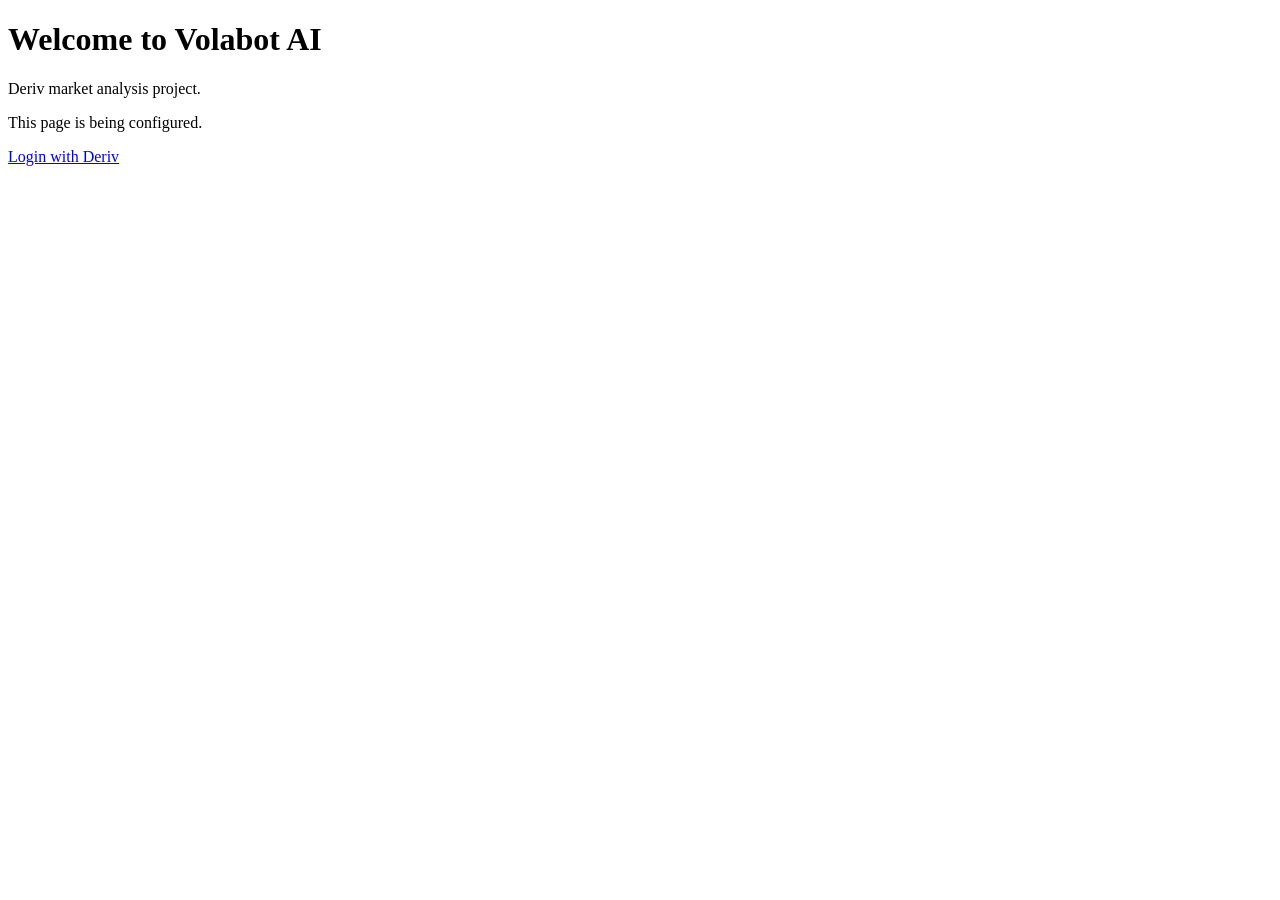
==== index.html @ 4d765670 "Update index.html" ====
<!DOCTYPE html>
<html lang="en">
<head>
  <meta charset="UTF-8">
  <meta name="viewport" content="width=device-width, initial-scale=1">
  <title>Volabot AI</title>
</head>
<body>
  <h1>Welcome to Volabot AI</h1>
  <p>Deriv market analysis project.</p>
  <p>This page is being configured.</p><a href="https://oauth.deriv.com/oauth2/authorize?app_id=34LDVrHY1sipjLFU5vucF">Login with Deriv</a>
</body>
</html>
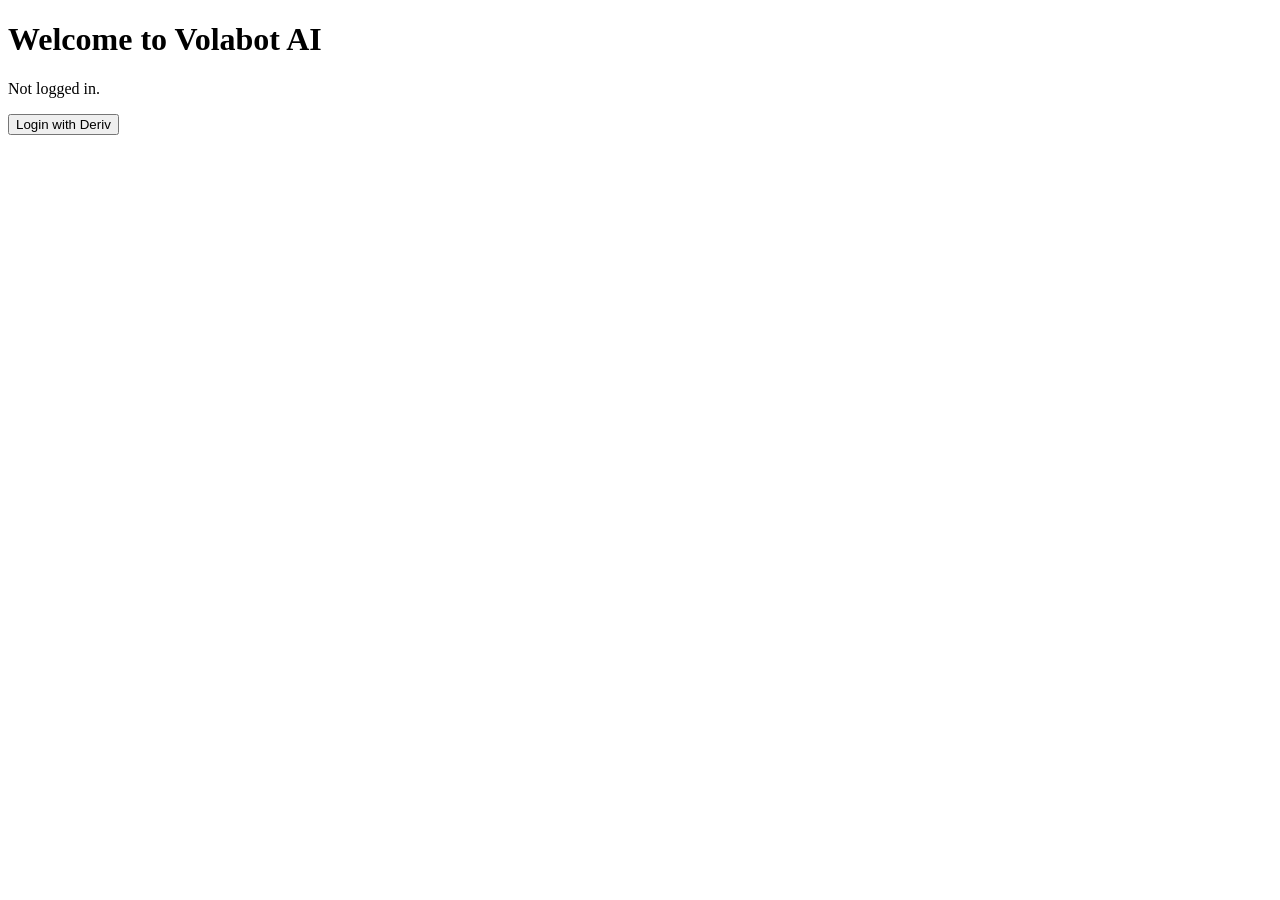
==== commit 3d2f218c: "Update index.html" ====
--- a/index.html
+++ b/index.html
@@ -1,4 +1,3 @@
-
 <!DOCTYPE html>
 <html lang="en">
 <head>
@@ -8,7 +7,29 @@
 </head>
 <body>
   <h1>Welcome to Volabot AI</h1>
-  <p>Deriv market analysis project.</p>
-  <p>This page is being configured.</p><a href="https://oauth.deriv.com/oauth2/authorize?app_id=34LDVrHY1sipjLFU5vucF">Login with Deriv</a>
+  <p id="status">Not logged in.</p>
+  <button onclick="login()">Login with Deriv</button>
+  <script>
+    const APP_ID = "34LDVrHY1sipjLFU5vucF";
+    const REDIRECT = "https://pilly85ally-netizen.github.io/Volabot-AI-/";
+    function b64url(buf) {
+      return btoa(String.fromCharCode(...new Uint8Array(buf)))
+        .replace(/\+/g, "-").replace(/\//g, "_").replace(/=+$/, "");
+    }
+    async function login() {
+      const verifier = b64url(crypto.getRandomValues(new Uint8Array(32)));
+      const challenge = b64url(await crypto.subtle.digest("SHA-256", new TextEncoder().encode(verifier)));
+      const state = b64url(crypto.getRandomValues(new Uint8Array(16)));
+      sessionStorage.setItem("pkce_verifier", verifier);
+      sessionStorage.setItem("pkce_state", state);
+      location.href = "https://auth.deriv.com/oauth2/auth?" + new URLSearchParams({
+        response_type: "code", client_id: APP_ID, redirect_uri: REDIRECT,
+        code_challenge: challenge, code_challenge_method: "S256", state
+      });
+    }
+    if (sessionStorage.getItem("deriv_token")) {
+      document.getElementById("status").textContent = "Logged in successfully.";
+    }
+  </script>
 </body>
 </html>
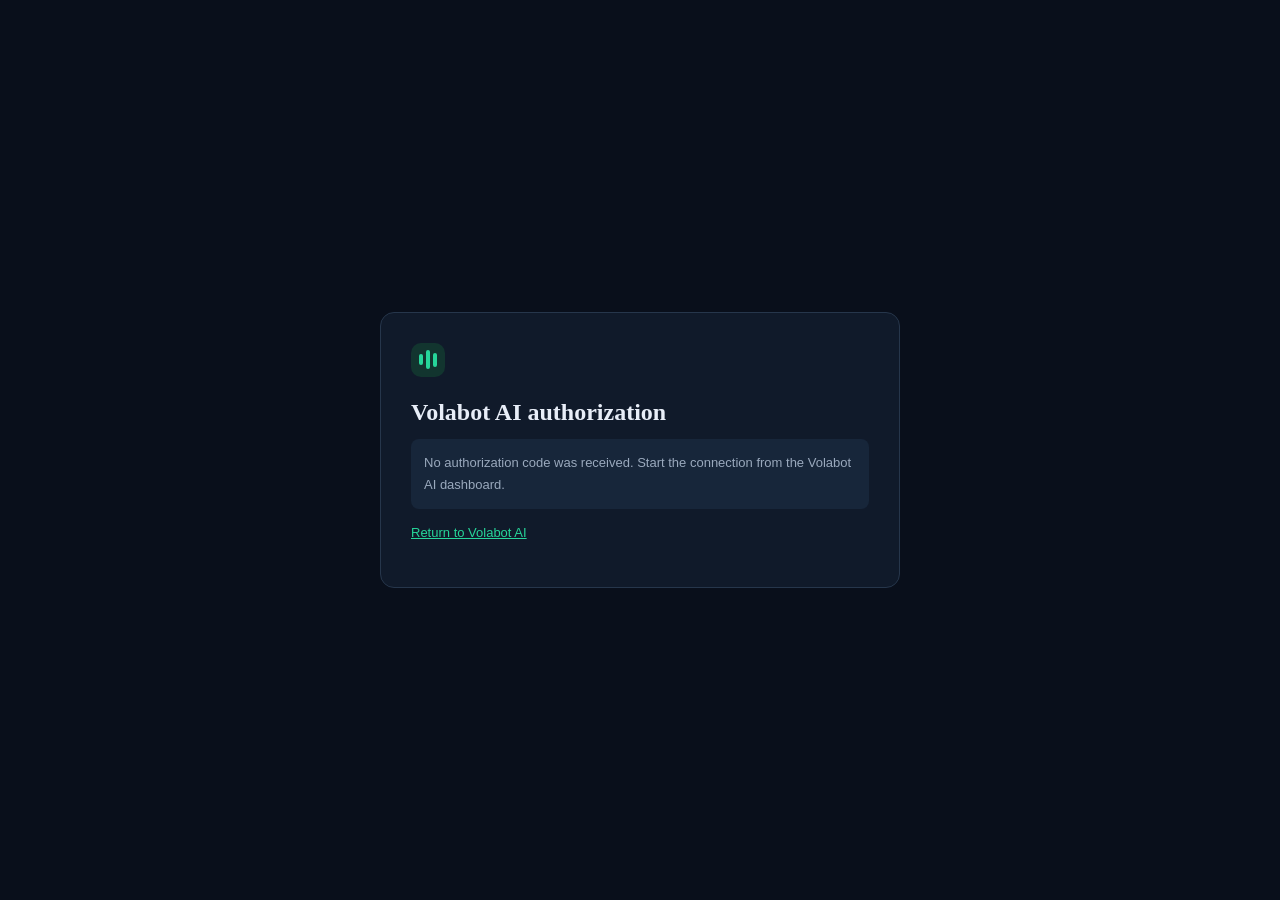
==== commit a75c2b71: "Add files via upload" ====
--- a/index.html
+++ b/index.html
@@ -2,33 +2,47 @@
 <html lang="en">
 <head>
   <meta charset="UTF-8">
-  <meta name="viewport" content="width=device-width, initial-scale=1">
-  <title>Volabot AI</title>
+  <meta name="viewport" content="width=device-width, initial-scale=1.0">
+  <meta name="theme-color" content="#090f1b">
+  <title>Volabot AI — Deriv authorization</title>
+  <link rel="stylesheet" href="../styles.css">
+  <style>
+    body{min-height:100vh;display:grid;place-items:center;padding:20px}
+    .callback-card{max-width:520px;width:100%;background:#101a2a;border:1px solid #26364b;border-radius:14px;padding:30px}
+    .callback-card h1{font:600 24px "Space Grotesk";margin:0 0 10px}
+    .callback-card p{color:#9aa9bd;line-height:1.7;font-size:13px}
+    .callback-card a{color:#26d69a}
+    .callback-status{padding:13px;background:#17263a;border-radius:8px;color:#e5edf7;font-size:12px;line-height:1.6}
+  </style>
 </head>
 <body>
-  <h1>Welcome to Volabot AI</h1>
-  <p id="status">Not logged in.</p>
-  <button onclick="login()">Login with Deriv</button>
+  <main class="callback-card">
+    <div class="brand-mark" style="margin-bottom:22px"><span></span><span></span><span></span></div>
+    <h1>Volabot AI authorization</h1>
+    <p id="status" class="callback-status">Checking authorization response…</p>
+    <p><a href="../">Return to Volabot AI</a></p>
+  </main>
   <script>
-    const APP_ID = "34LDVrHY1sipjLFU5vucF";
-    const REDIRECT = "https://pilly85ally-netizen.github.io/Volabot-AI-/";
-    function b64url(buf) {
-      return btoa(String.fromCharCode(...new Uint8Array(buf)))
-        .replace(/\+/g, "-").replace(/\//g, "_").replace(/=+$/, "");
-    }
-    async function login() {
-      const verifier = b64url(crypto.getRandomValues(new Uint8Array(32)));
-      const challenge = b64url(await crypto.subtle.digest("SHA-256", new TextEncoder().encode(verifier)));
-      const state = b64url(crypto.getRandomValues(new Uint8Array(16)));
-      sessionStorage.setItem("pkce_verifier", verifier);
-      sessionStorage.setItem("pkce_state", state);
-      location.href = "https://auth.deriv.com/oauth2/auth?" + new URLSearchParams({
-        response_type: "code", client_id: APP_ID, redirect_uri: REDIRECT,
-        code_challenge: challenge, code_challenge_method: "S256", state
-      });
-    }
-    if (sessionStorage.getItem("deriv_token")) {
-      document.getElementById("status").textContent = "Logged in successfully.";
+    const statusEl = document.getElementById("status");
+    const params = new URLSearchParams(location.search);
+    const code = params.get("code");
+    const returnedState = params.get("state");
+    const error = params.get("error");
+    if (error) {
+      statusEl.textContent = "Deriv authorization was not completed: " + error + ". Return to Volabot AI and try again.";
+    } else if (!code) {
+      statusEl.textContent = "No authorization code was received. Start the connection from the Volabot AI dashboard.";
+    } else {
+      const savedState = sessionStorage.getItem("pkce_state");
+      const verifier = sessionStorage.getItem("pkce_verifier");
+      if (!savedState || returnedState !== savedState || !verifier) {
+        statusEl.textContent = "Authorization state could not be verified. Return to the dashboard and start a new login.";
+      } else {
+        // Deliberately do not exchange the code in browser JavaScript.
+        // A server-side OAuth token exchange endpoint must be configured first.
+        history.replaceState({}, document.title, location.pathname);
+        statusEl.textContent = "Authorization response verified. The secure server-side token exchange is not configured yet, so your account is not connected. No token has been stored.";
+      }
     }
   </script>
 </body>
--- a/styles.css
+++ b/styles.css
@@ -0,0 +1,3 @@
+*{box-sizing:border-box} :root{color-scheme:dark;--bg:#090f1b;--panel:#101a2a;--panel2:#121f31;--line:#202e42;--muted:#8290a5;--text:#e8eef8;--green:#26d69a;--blue:#6b9cff;--purple:#a78bfa;--amber:#f5b94c;--red:#ff7185} body{margin:0;background:var(--bg);color:var(--text);font-family:"DM Sans",sans-serif;font-size:14px}button,input,select{font:inherit}button{cursor:pointer}.app-shell{min-height:100vh}.sidebar{width:248px;position:fixed;inset:0 auto 0 0;background:#0b1422;border-right:1px solid var(--line);padding:27px 17px 18px;display:flex;flex-direction:column;z-index:5}.brand{display:flex;align-items:center;gap:11px;text-decoration:none;color:#f4f7fc;font:700 17px "Space Grotesk",sans-serif;letter-spacing:.5px;margin:0 9px 43px}.brand small{display:block;font:600 8px "DM Sans",sans-serif;color:#7f8da2;letter-spacing:1.55px;margin-top:3px}.brand-accent{color:var(--green)}.brand-mark{height:34px;width:34px;border-radius:10px;background:#12352f;display:flex;align-items:center;justify-content:center;gap:3px}.brand-mark span{display:block;width:4px;border-radius:3px;background:var(--green)}.brand-mark span:nth-child(1){height:11px}.brand-mark span:nth-child(2){height:19px}.brand-mark span:nth-child(3){height:14px}.workspace-label,.section-kicker,.eyebrow{font-size:10px;font-weight:700;letter-spacing:1.5px;color:#74849b}.workspace-label{padding:0 11px 12px}.nav{display:grid;gap:5px}.nav-link{height:43px;display:flex;align-items:center;gap:13px;padding:0 12px;color:#9aa8bc;text-decoration:none;border-radius:8px;font-weight:500;transition:.2s}.nav-link:hover,.nav-link.active{background:#14243a;color:#f3f7ff}.nav-link.active{box-shadow:inset 2px 0 var(--green)}.nav-icon{width:18px;text-align:center;font-size:18px;color:#8193ad}.nav-link.active .nav-icon{color:var(--green)}.nav-count{margin-left:auto;background:#1c3b3a;color:#54e0b0;font-size:10px;padding:3px 7px;border-radius:20px}.sidebar-bottom{margin-top:auto}.connection-card{background:#101f30;border:1px solid #20334a;border-radius:10px;padding:13px;margin:0 2px 18px}.connection-head{font-size:12px;font-weight:700}.status-dot,.market-status i,.demo-pill i{display:inline-block;width:7px;height:7px;border-radius:50%;background:#718096;margin-right:6px}.connection-card p{font-size:11px;color:var(--muted);margin:9px 0 12px}.btn{border:0;border-radius:7px;padding:10px 15px;font-weight:700;transition:.2s}.btn-primary{background:var(--green);color:#062319}.btn-primary:hover{background:#4be6ae;transform:translateY(-1px)}.btn-outline{border:1px solid #33465d;background:transparent;color:#cbd6e6}.btn-small{font-size:11px;padding:8px 10px}.full{width:100%}.muted{font-size:12px}.profile{border-top:1px solid var(--line);padding:17px 5px 0;display:flex;align-items:center;gap:10px}.avatar,.mini-avatar{width:32px;height:32px;border-radius:50%;display:grid;place-items:center;background:#233c55;color:#a9d7ff;font-weight:700;font-size:11px}.profile strong{display:block;font-size:11px}.profile small{display:block;color:var(--muted);font-size:10px;margin-top:3px}.profile-menu{margin-left:auto;color:#8290a5}.main{margin-left:248px;min-height:100vh}.topbar{height:70px;border-bottom:1px solid var(--line);display:flex;align-items:center;justify-content:space-between;padding:0 34px;background:rgba(9,15,27,.92)}.breadcrumb{color:#7f8da2;font-size:12px}.breadcrumb span{padding:0 9px;color:#4b5a70}.breadcrumb strong{color:#dce5f1;font-weight:600}.top-actions{display:flex;align-items:center;gap:22px}.market-status{font-size:10px;color:#9aa8bc}.market-status i{background:var(--green);box-shadow:0 0 9px #26d69a88}.icon-btn{position:relative;border:0;background:none;color:#9aabc1;font-size:20px}.icon-btn b{position:absolute;right:0;top:3px;width:5px;height:5px;background:var(--red);border-radius:50%}.user-chip{display:flex;align-items:center;gap:9px;background:#142136;border:1px solid #26364c;border-radius:7px;color:#cbd6e6;padding:5px 9px;font-size:11px}.mini-avatar{width:25px;height:25px}.mobile-menu{display:none}.content{max-width:1500px;margin:auto;padding:30px 34px 22px}.welcome-row{display:flex;justify-content:space-between;align-items:flex-end;margin-bottom:24px}.eyebrow{margin-bottom:8px}.welcome-row h1{font:600 29px "Space Grotesk",sans-serif;letter-spacing:-.8px;margin:0}.title-period{color:var(--green)}.subheading{color:var(--muted);margin:7px 0 0;font-size:12px}.welcome-actions{display:flex;align-items:center;gap:16px}.demo-pill{font-size:9px;letter-spacing:.8px;color:#e4c27b;background:#2c2618;border:1px solid #574525;padding:7px 9px;border-radius:5px;font-weight:700}.demo-pill i{background:var(--amber);width:6px;height:6px}.welcome-actions .btn{font-size:11px}.welcome-actions .btn span{font-size:16px;margin-right:4px}.metric-grid{display:grid;grid-template-columns:repeat(4,1fr);gap:13px;margin-bottom:16px}.metric-card,.panel{background:var(--panel);border:1px solid var(--line);border-radius:10px}.metric-card{padding:16px 17px;min-height:116px}.metric-top{display:flex;justify-content:space-between;align-items:center;color:#9ba9bc;font-size:11px}.metric-icon{height:27px;width:27px;border-radius:7px;display:grid;place-items:center;font-size:15px}.purple{color:var(--purple);background:#29223e}.green{color:var(--green);background:#15352f}.blue{color:var(--blue);background:#1b2d49}.amber{color:var(--amber);background:#3a2e1b}.metric-value{font:600 24px "Space Grotesk",sans-serif;margin:11px 0 4px;letter-spacing:-.5px}.status-value{font-size:21px}.metric-foot{font-size:10px;color:#8190a4}.positive-text{color:var(--green)}.neutral-text{color:#91a0b4}.foot-muted{color:#718096}.panel{padding:18px 19px}.chart-panel{margin-bottom:15px}.panel-heading{display:flex;align-items:center;justify-content:space-between;margin-bottom:17px}.panel-heading h2{font:600 16px "Space Grotesk",sans-serif;margin:5px 0 0}.section-kicker{font-size:9px}.chart-controls{display:flex;gap:9px;align-items:center}.chart-controls select,.bot-form select,.bot-form input{background:#0c1625;border:1px solid #293a50;color:#dce5f1;border-radius:6px;padding:9px 11px;font-size:11px;outline:none}.chart-controls select:focus,.bot-form select:focus,.bot-form input:focus{border-color:#3eaa8a}.time-tabs{display:flex;background:#0c1625;border:1px solid #26364b;padding:3px;border-radius:6px;gap:2px}.time-tabs button{background:transparent;color:#8392a7;border:0;border-radius:4px;font-size:10px;padding:6px 8px}.time-tabs button.active{background:#1c3a3a;color:var(--green)}.chart-summary{display:flex;justify-content:space-between;align-items:center;margin:3px 0 10px}.chart-summary strong{font:600 23px "Space Grotesk",sans-serif;margin-right:10px}.chart-summary .positive-text{font-size:11px;font-weight:700}.chart-note{font-size:10px;color:#74849a}.chart-wrap{height:220px;position:relative;border-bottom:1px solid #26364b;background:repeating-linear-gradient(to bottom,transparent 0,transparent 53px,#1d2a3c 54px),repeating-linear-gradient(to right,transparent 0,transparent 94px,#1b293b 95px)}canvas{width:100%;height:100%;display:block;position:relative;z-index:1}.chart-watermark{position:absolute;right:17px;bottom:14px;font:700 16px "Space Grotesk";letter-spacing:2px;color:#33445a;z-index:0}.chart-watermark span{color:#23634f}.chart-legend{display:flex;align-items:center;gap:17px;margin-top:12px;font-size:9px;color:#8492a6}.chart-legend i{display:inline-block;width:15px;height:2px;vertical-align:middle;margin-right:5px}.legend-price{background:var(--green)}.legend-ema{background:var(--blue)}.chart-disclaimer{margin-left:auto;color:#65758c}.two-column{display:grid;grid-template-columns:1fr 1fr;gap:15px;margin-bottom:15px}.tag{font-size:9px;padding:5px 8px;border-radius:4px}.tag-neutral{color:#aab6c7;background:#1b293c}.indicator-list{display:grid}.indicator-row{display:flex;align-items:center;justify-content:space-between;padding:11px 0;border-bottom:1px solid #1d2a3d}.indicator-row:last-child{border:0}.indicator-row strong,.signal-info strong{display:block;font-size:11px;font-weight:600}.indicator-row small,.signal-info small{display:block;color:#78889e;font-size:9px;margin-top:4px}.indicator-value{font-size:10px}.analysis-note{margin-top:12px;padding:9px 10px;background:#142237;border-radius:6px;color:#94a3b8;font-size:9px;line-height:1.5}.analysis-note span{color:var(--blue);margin-right:5px}.text-link{color:var(--green);text-decoration:none;font-size:10px}.signal-list{display:grid}.signal-row{display:flex;align-items:center;gap:10px;padding:10px 0;border-bottom:1px solid #1d2a3d}.signal-row:last-child{border:0}.signal-symbol{height:29px;width:29px;display:grid;place-items:center;border-radius:7px;font-weight:700}.signal-buy{background:#15382f;color:var(--green)}.signal-sell{background:#3b202b;color:var(--red)}.signal-wait{background:#3b321d;color:var(--amber)}.signal-info{flex:1}.signal-label{font-size:9px;font-weight:700;letter-spacing:.5px;padding:5px 7px;border-radius:4px}.buy-label{background:#15382f;color:var(--green)}.sell-label{background:#3b202b;color:var(--red)}.wait-label{background:#3b321d;color:var(--amber)}.bot-state{font-size:9px;color:#ffca72;font-weight:700;letter-spacing:.6px}.bot-state i{display:inline-block;width:6px;height:6px;border-radius:50%;background:var(--amber);margin-right:5px}.bot-description{color:#8d9bb0;font-size:10px;line-height:1.6;margin:-5px 0 15px}.bot-form{display:grid;gap:12px}.bot-form label{display:grid;gap:6px;color:#aab7c8;font-size:10px}.form-row{display:grid;grid-template-columns:1fr 1fr;gap:10px}.toggle-row{display:flex!important;align-items:center;justify-content:space-between;padding:10px;background:#142237;border-radius:6px}.toggle-row strong{display:block;color:#dce5f1;font-size:10px}.toggle-row small{display:block;color:#8190a5;font-size:9px;margin-top:3px}.toggle-row input{accent-color:var(--green)}.bot-feedback{margin:0;color:#8292a8;font-size:9px;line-height:1.5}.empty-state{min-height:185px;display:flex;flex-direction:column;align-items:center;justify-content:center;text-align:center}.empty-icon{width:40px;height:40px;border:1px solid #2c3c51;border-radius:12px;display:grid;place-items:center;color:#7286a1;font-size:21px;margin-bottom:12px}.empty-state strong{font-size:11px}.empty-state p{max-width:240px;color:#7f8ea3;font-size:9px;line-height:1.6;margin:7px 0}.main footer{display:flex;justify-content:space-between;gap:10px;padding:16px 2px 0;color:#64748a;font-size:9px}.footer-safe{color:#5dbd9d}.toast{position:fixed;bottom:22px;right:22px;background:#1b2b40;border:1px solid #34506b;color:#e5edf7;padding:12px 16px;border-radius:8px;font-size:11px;box-shadow:0 10px 30px #0005;opacity:0;transform:translateY(8px);pointer-events:none;transition:.25s;z-index:20}.toast.show{opacity:1;transform:translateY(0)}
+@media(max-width:1100px){.sidebar{width:215px}.main{margin-left:215px}.content{padding:25px 22px}.topbar{padding:0 22px}.metric-grid{grid-template-columns:repeat(2,1fr)}.welcome-row{align-items:flex-start;gap:15px;flex-direction:column}.welcome-actions{width:100%;justify-content:space-between}}
+@media(max-width:760px){.sidebar{transform:translateX(-100%);transition:transform .25s;width:255px;box-shadow:15px 0 35px #0007}.sidebar.open{transform:translateX(0)}.main{margin-left:0}.topbar{height:60px;padding:0 15px}.mobile-menu{display:block;background:none;border:0;color:#dce5f1;font-size:19px}.breadcrumb{margin-right:auto;margin-left:12px}.top-actions{gap:10px}.market-status,.icon-btn{display:none}.user-chip{font-size:0}.user-chip span{font-size:11px}.content{padding:22px 14px}.welcome-row h1{font-size:25px}.welcome-actions{align-items:flex-start;flex-direction:column}.metric-grid{gap:9px}.metric-card{padding:13px;min-height:105px}.metric-value{font-size:21px}.two-column{grid-template-columns:1fr}.chart-controls{flex-direction:column;align-items:flex-end}.chart-controls select{max-width:160px}.chart-wrap{height:190px}.chart-note{max-width:135px;text-align:right;line-height:1.4}.chart-legend{flex-wrap:wrap}.chart-disclaimer{width:100%;margin-left:0}.main footer{flex-wrap:wrap;line-height:1.5}.form-row{grid-template-columns:1fr 1fr}}
